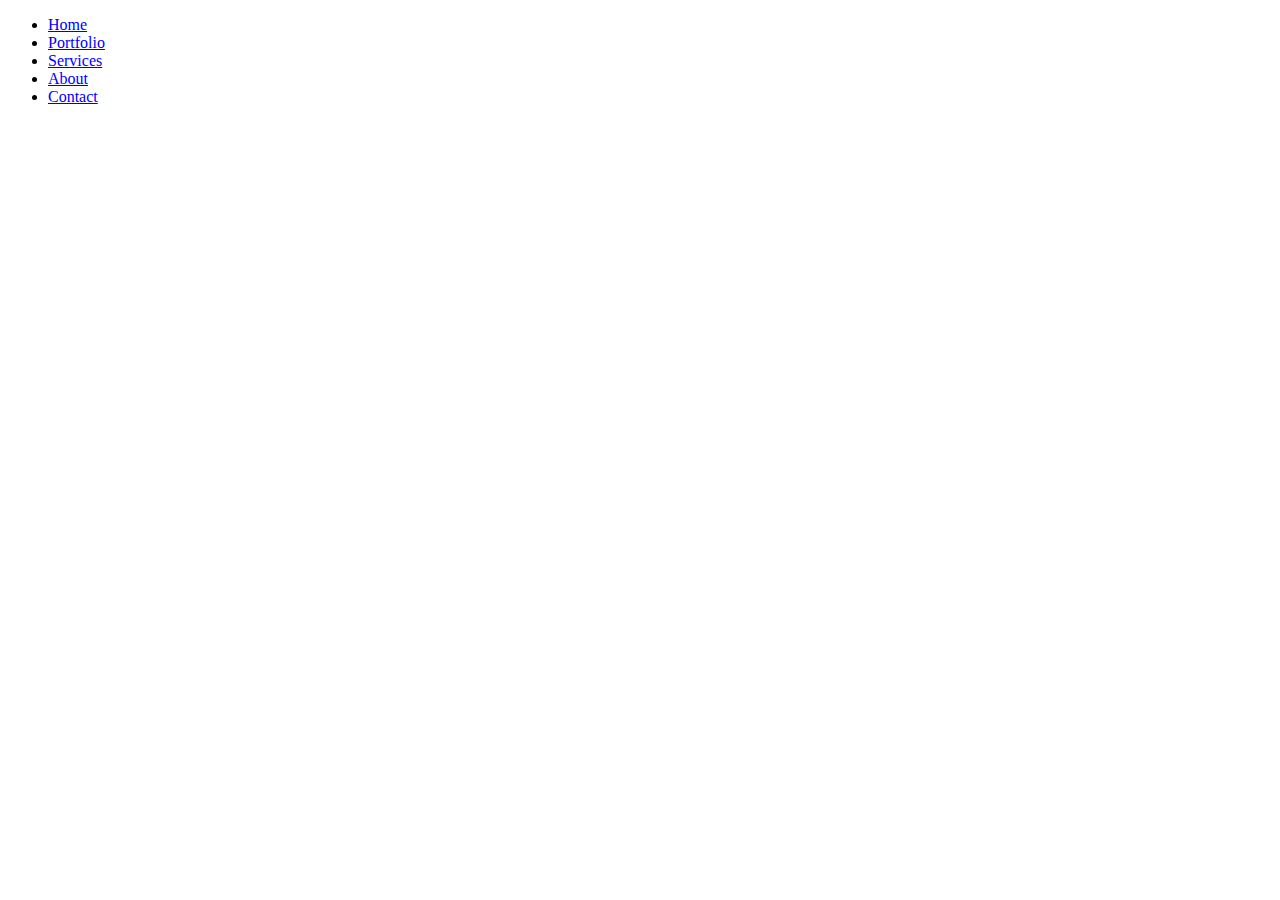
==== about.html @ 6b3adc3e "first commit" ====
<!DOCTYPE html>
<html lang="en">

<head>
  <meta charset="UTF-8">
  <meta name="viewport" content="width=device-width, initial-scale=1.0">
  <meta http-equiv="X-UA-Compatible" content="ie=edge">
  <title>About - Raphael Ezema</title>
  <link rel="stylesheet" href="http://eisenbm.edumedia.ca/mtm6230/css/flexbox.css">
</head>
<body>
    <header>
        <nav>
            <ul>
                <li><a href="https://ezem0002.github.io/">Home</a></li>
                <li><a href="portfolio.html">Portfolio</a></li>
                <li><a href="services.html">Services</a></li>
                <li><a href="about.html">About</a></li>
                <li><a href="contact.html">Contact</a></li>
            </ul>
        </nav>
    </header>
    <section></section>

    <section></section>

    <section></section>

    <section></section>

    <footer></footer>
</body>
</html>
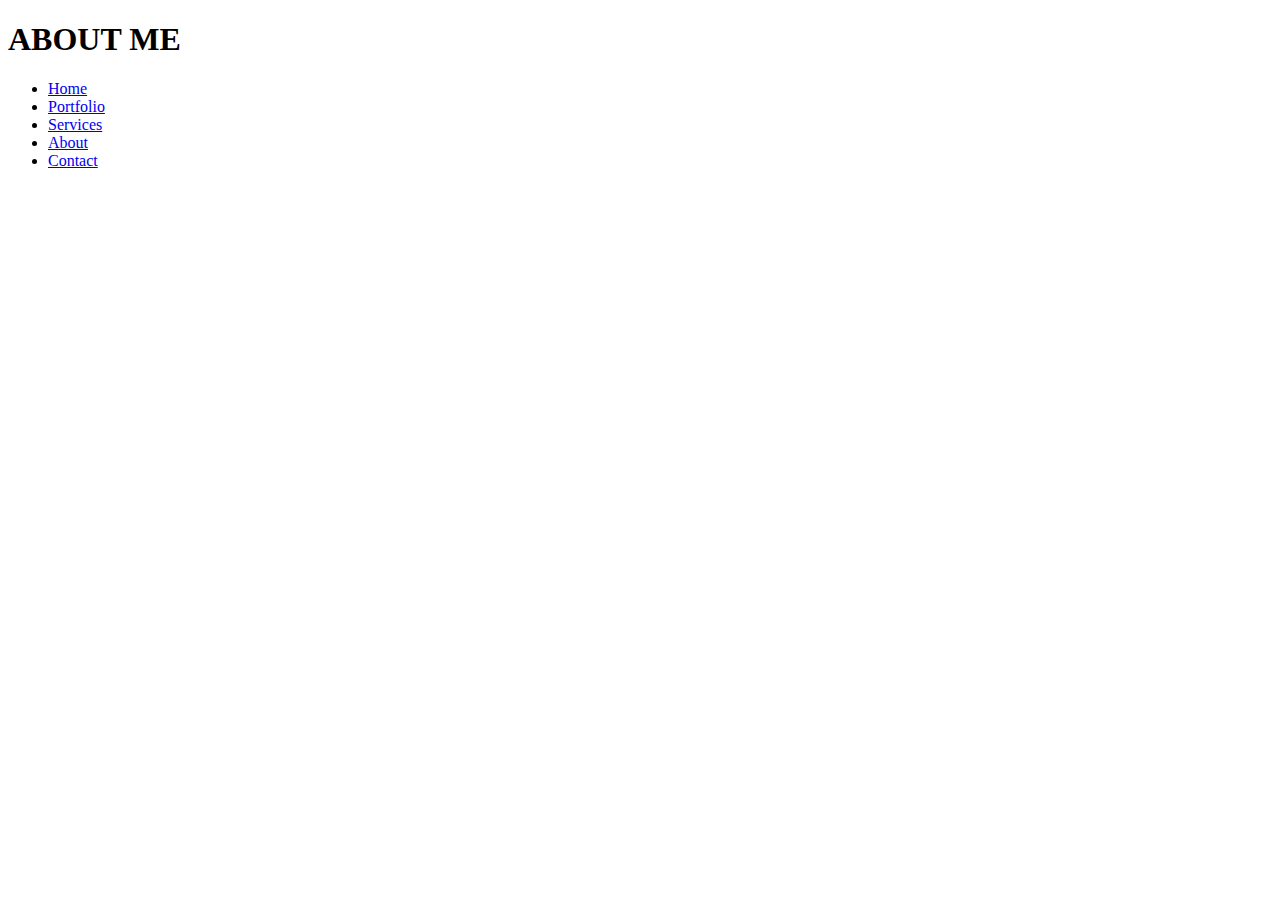
==== commit a4f52acc: "first commit" ====
--- a/about.html
+++ b/about.html
@@ -10,6 +10,7 @@
 </head>
 <body>
     <header>
+        <h1>ABOUT ME</h1>
         <nav>
             <ul>
                 <li><a href="https://ezem0002.github.io/">Home</a></li>
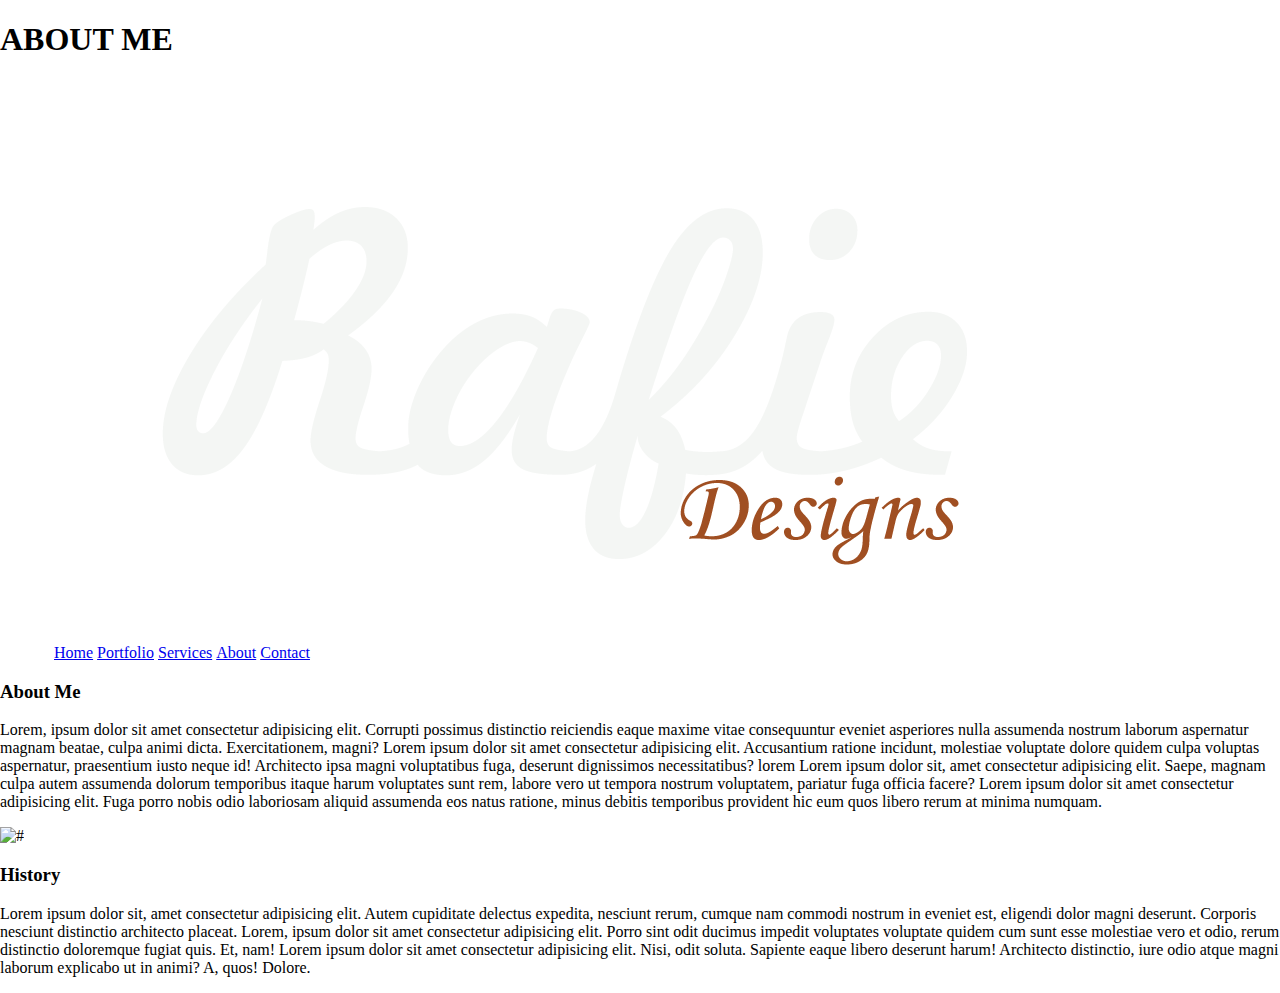
==== commit b5ed82e1: "first commit" ====
--- a/about.html
+++ b/about.html
@@ -6,13 +6,14 @@
   <meta name="viewport" content="width=device-width, initial-scale=1.0">
   <meta http-equiv="X-UA-Compatible" content="ie=edge">
   <title>About - Raphael Ezema</title>
-  <link rel="stylesheet" href="http://eisenbm.edumedia.ca/mtm6230/css/flexbox.css">
+  <link rel="stylesheet" href="style.css">
 </head>
 <body>
     <header>
         <h1>ABOUT ME</h1>
         <nav>
             <ul>
+                <li><a href="https://ezem0002.github.io/"><img src="img/Rafie-Designs-Logo-white.png" alt="logo"></a></li>
                 <li><a href="https://ezem0002.github.io/">Home</a></li>
                 <li><a href="portfolio.html">Portfolio</a></li>
                 <li><a href="services.html">Services</a></li>
@@ -21,11 +22,22 @@
             </ul>
         </nav>
     </header>
-    <section></section>
+    <section>
+        <p><h3>About Me</h3>
+        Lorem, ipsum dolor sit amet consectetur adipisicing elit. Corrupti possimus distinctio reiciendis eaque maxime vitae consequuntur eveniet asperiores nulla assumenda nostrum laborum aspernatur magnam beatae, culpa animi dicta. Exercitationem, magni? Lorem ipsum dolor sit amet consectetur adipisicing elit. Accusantium ratione incidunt, molestiae voluptate dolore quidem culpa voluptas aspernatur, praesentium iusto neque id! Architecto ipsa magni voluptatibus fuga, deserunt dignissimos necessitatibus? lorem 
+        Lorem ipsum dolor sit, amet consectetur adipisicing elit. Saepe, magnam culpa autem assumenda dolorum temporibus itaque harum voluptates sunt rem, labore vero ut tempora nostrum voluptatem, pariatur fuga officia facere? Lorem ipsum dolor sit amet consectetur adipisicing elit. Fuga porro nobis odio laboriosam aliquid assumenda eos natus ratione, minus debitis temporibus provident hic eum quos libero rerum at minima numquam.
+        </p>
+    </section>
 
-    <section></section>
+    <section>
+            <img src="#" alt="#">
+    </section>
 
-    <section></section>
+    <section>
+        <p><h3>History</h3>
+        Lorem ipsum dolor sit, amet consectetur adipisicing elit. Autem cupiditate delectus expedita, nesciunt rerum, cumque nam commodi nostrum in eveniet est, eligendi dolor magni deserunt. Corporis nesciunt distinctio architecto placeat. Lorem, ipsum dolor sit amet consectetur adipisicing elit. Porro sint odit ducimus impedit voluptates voluptate quidem cum sunt esse molestiae vero et odio, rerum distinctio doloremque fugiat quis. Et, nam! Lorem ipsum dolor sit amet consectetur adipisicing elit. Nisi, odit soluta. Sapiente eaque libero deserunt harum! Architecto distinctio, iure odio atque magni laborum explicabo ut in animi? A, quos! Dolore.
+        </p>
+    </section>
 
     <section></section>
 
--- a/style.css
+++ b/style.css
@@ -0,0 +1,172 @@
+
+/*******************
+
+    NAVIGATION
+
+********************/
+nav ul li{
+    list-style-type: none;
+    display: inline-block;
+}
+
+nav ul li:first-child{
+    margin-right: auto;
+    width: 10px;
+    height: 30px;
+}
+
+
+
+/*******************
+
+    CONTACT FORM
+
+********************/
+
+*,
+:after,
+:before{
+  box-sizing: border-box;
+}
+
+.form-container{
+  max-width: 35rem;
+  border: 2px solid #000;
+  margin: 10px;
+  background-image: url("https://cdn.pixabay.com/photo/2017/10/18/16/08/wolf-2864647_960_720.jpg");
+  font-family: 'Varela Round', sans-serif;
+  font-size: 1rem;
+}
+
+label{
+    color: white;
+    font-weight: bold;
+  }
+
+.form-container form{
+  margin: 1rem;
+}
+
+label{
+  display: block;
+  margin: 15px 0 10px 0;
+}
+input{
+    height: 30px;
+}
+
+#nm, #em{
+  width: 80%;
+}
+
+textarea{
+  resize: none;
+  width: 90%;
+  height: 130px;
+}
+
+input[type="checkbox"]{
+  width:20px;
+  vertical-align: middle;
+}
+
+/****Tablet view*****/
+@media screen and (min-width: 35rem) and (max-width: 60rem){
+  
+  .form-container{
+          max-width: 60rem;
+          border: 1px solid #000;
+          padding: 20px;
+          margin: 10px;
+          background-image: url("https://cdn.pixabay.com/photo/2015/02/24/15/41/dog-647528_960_720.jpg");
+          font-family: 'Varela Round', sans-serif;
+          font-size: 1rem;
+        }
+  
+  label{
+    color: lightgreen;
+    font-weight: bold;
+  }
+
+.form-container form{
+        margin: 2rem;
+      }
+  
+  .form-container .name {
+        display: inline-block;
+        width: 100%;
+      }
+ 
+input{
+    height: 30px;
+}
+  
+  #nm, #em{
+  width: 50%;
+}
+
+textarea{
+    resize: none;
+    width: 65%;
+    height: 130px;
+  }
+
+input[type="checkbox"]{
+  width:20px;
+  vertical-align: middle;
+}
+}  
+
+/********Desktop View*********/
+@media screen and (min-width: 60rem){
+  
+  
+  body{
+    margin: 0 auto;
+  }
+  
+.form-container{
+  max-width: 100%;
+  border: 1px solid #000;
+  padding: 20px;
+  margin: 10px;
+  background-image: url("https://cdn.pixabay.com/photo/2017/09/25/13/12/dog-2785074_960_720.jpg");
+  font-family: 'Varela Round', sans-serif;
+  font-size: 1.5rem;
+}
+  
+  label{
+    color: darkred;
+    font-weight: bold;
+  }
+
+.form-container form{
+  margin: 0 3rem;
+  max-width: 80rem;  
+}
+  
+.name label{
+  display: block;
+  }
+  
+  .form-container .name {
+    display: inline-block;
+  }
+ 
+#nm, #em{
+  width: 100%;
+  margin-right:30px;
+}
+
+textarea{
+  resize: none;
+  width: 80%;
+  height: 140px;
+}
+
+input[type="checkbox"]{
+  width:30px;
+  vertical-align: middle;
+}
+  
+}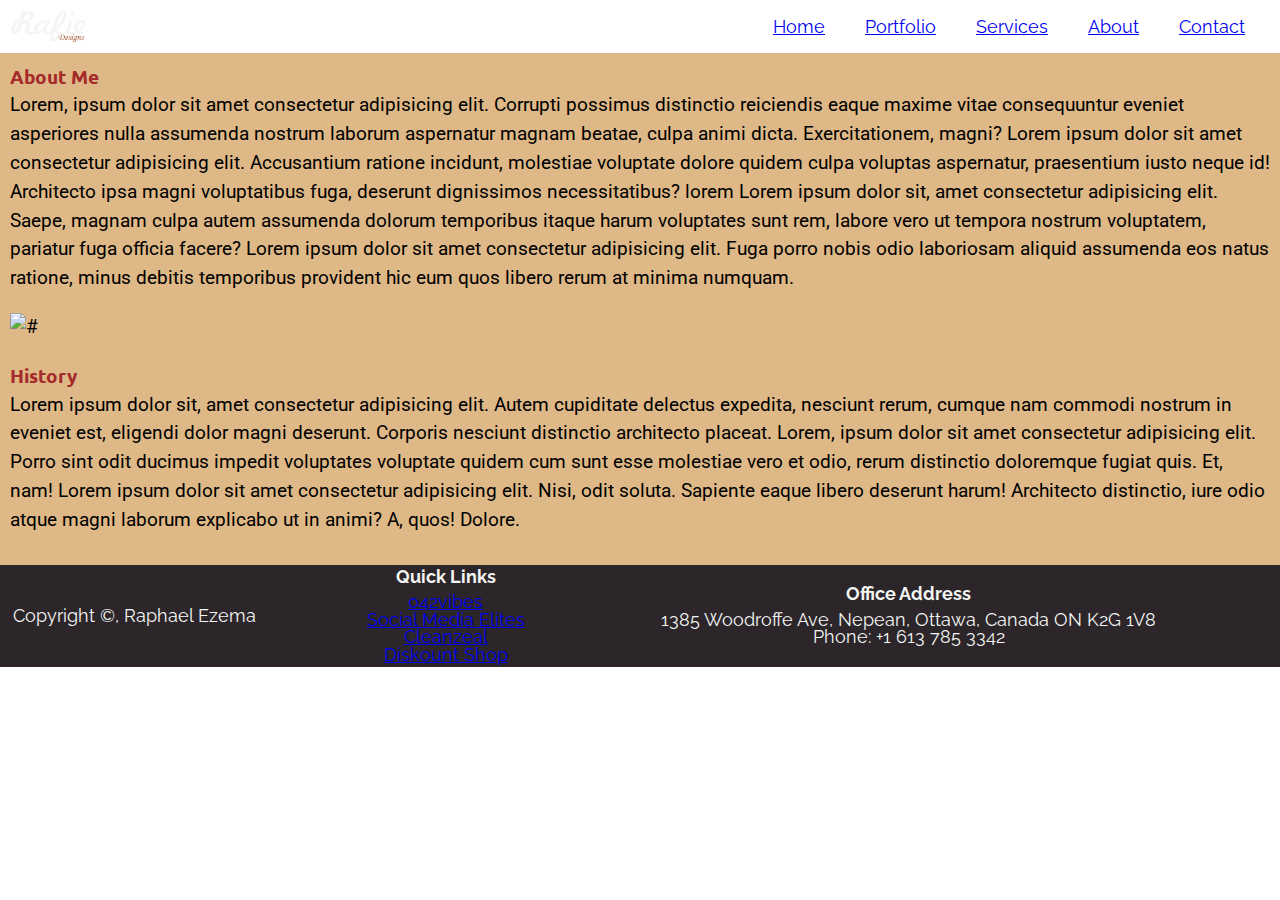
==== commit 9619210e: "first commit" ====
--- a/about.html
+++ b/about.html
@@ -10,18 +10,18 @@
 </head>
 <body>
     <header>
-        <h1>ABOUT ME</h1>
-        <nav>
-            <ul>
-                <li><a href="https://ezem0002.github.io/"><img src="img/Rafie-Designs-Logo-white.png" alt="logo"></a></li>
-                <li><a href="https://ezem0002.github.io/">Home</a></li>
-                <li><a href="portfolio.html">Portfolio</a></li>
-                <li><a href="services.html">Services</a></li>
-                <li><a href="about.html">About</a></li>
-                <li><a href="contact.html">Contact</a></li>
-            </ul>
-        </nav>
-    </header>
+            <nav>
+                <ul>
+                    <li><img class="logo" src="img/Rafie-Designs-Logo-white.png" width="100"
+                        height= "50" alt="logo"></li>
+                    <li><a href="index.html">Home</a></li>
+                    <li><a href="portfolio.html">Portfolio</a></li>
+                    <li><a href="services.html">Services</a></li>
+                    <li><a href="about.html">About</a></li>
+                    <li><a href="contact.html">Contact</a></li>
+                </ul>
+            </nav>
+        </header>
     <section>
         <p><h3>About Me</h3>
         Lorem, ipsum dolor sit amet consectetur adipisicing elit. Corrupti possimus distinctio reiciendis eaque maxime vitae consequuntur eveniet asperiores nulla assumenda nostrum laborum aspernatur magnam beatae, culpa animi dicta. Exercitationem, magni? Lorem ipsum dolor sit amet consectetur adipisicing elit. Accusantium ratione incidunt, molestiae voluptate dolore quidem culpa voluptas aspernatur, praesentium iusto neque id! Architecto ipsa magni voluptatibus fuga, deserunt dignissimos necessitatibus? lorem 
@@ -41,6 +41,38 @@
 
     <section></section>
 
-    <footer></footer>
+    <footer>
+            <p>
+                <i class="fab fa-instagram" style="user-select: auto;"></i>
+    
+                <a href="#twitter"><i class="fab fa-twitter-square"></i></a>
+    
+                <a href="#Facebook"><i class="fab fa-facebook-square"></i></a>
+    
+                <a href="#Linkedin"><i class="fab fa-linkedin"></i></a>
+            </p>
+    
+            <P>
+                <ul>
+                    <li><h3>Office Address</h3></li>
+                    <li>1385 Woodroffe Ave, Nepean,
+                        Ottawa, Canada ON K2G 1V8
+                    </li>
+                    <li>Phone: +1 613 785 3342</li>
+                </ul>
+            </P>
+        
+            <p>
+                <ul>
+                    <h3>Quick Links</h3>
+                    <li><a href="#">042vibes</a></li>
+                    <li><a href="#">Social Media Elites</a></li>
+                    <li><a href="#">Cleanzeal</a></li>
+                    <li> <a href="#">Diskount Shop</a></li>
+                </ul>     
+            </p>
+    
+            <p>Copyright &copy;, Raphael Ezema </p>
+        </footer>
 </body>
 </html>--- a/style.css
+++ b/style.css
@@ -1,19 +1,176 @@
+@import url('reset.css');
+@import url('https://fonts.googleapis.com/css?family=Raleway|Roboto|Ubuntu&display=swap');
+
+
+/* DEFAULT MOBILE STYLES */
 
 /*******************
-
     NAVIGATION
-
 ********************/
+nav ul {
+    display: flex;
+    list-style-type: none;
+    flex-flow: wrap;
+    flex-direction: column;
+}
+nav ul{
+    align-items: center;
+}
+
 nav ul li{
+    padding: 5px;
+    margin-right: 30px;
+    font-family: 'Raleway', sans-serif;
+    font-size: 1.1em;
+}
+
+/* Logo */
+nav ul li:first-child{
+    /* align-self: center;
+    margin-right: auto;
+    padding: 0px; */
+}
+
+
+/* Styling the body */
+.body-container{
+    display: grid;
+    grid-gap: 5px;
+    grid-template-columns: repeat(auto-fit, minmax(300px, 1fr));
+}
+
+section{
+    background-color: burlywood;
+    padding: 10px;
+    font-family: 'Roboto', sans-serif;
+    font-size: 1.2em;
+    line-height: 1.5;
+
+}
+
+section h3{
+    font-family: 'Ubuntu', sans-serif;
+    font-weight: bolder;
+    color: brown;
+}
+
+
+
+
+
+
+
+/* Footer styles */
+footer{
+    display: flex;
     list-style-type: none;
-    display: inline-block;
-}
-
+    flex-flow: wrap;
+    flex-direction: column;
+    align-items: center;
+    background-color: #2c262a;
+    color: #f4f6f4;
+}
+footer p, footer ul{
+    padding: 3px;
+    margin: 0 10px 0 10px;
+    text-align: center;
+    font-family: 'Raleway', sans-serif;
+    font-size: 1.1em;
+}
+
+footer ul{
+    text-align: center;
+}
+
+footer h3{
+    font-weight: bold;
+    margin-bottom: 8px;
+}
+
+
+/* Tablet & Dektop Styles*/
+@media screen and (min-width: 600px){
+    
+
+/*******************
+
+    NAVIGATION
+
+********************/
+nav ul {
+    display: flex;
+    list-style-type: none;
+    flex-flow: wrap;
+}
+
+nav ul li{
+    padding: 5px;
+    margin-right: 30px;
+}
+
+
+/* Logo */
 nav ul li:first-child{
+    align-self: flex-start;
     margin-right: auto;
-    width: 10px;
-    height: 30px;
-}
+    padding: 0px;
+}
+
+
+/* Footer styles */
+footer{
+    display:flex;
+    flex-direction: row-reverse;
+    justify-items: center;
+}
+
+footer p{
+    margin-right: auto;
+}
+
+}
+
+
+
+
+
+
+
+
+
+
+
+
+
+
+
+
+
+
+
+
+
+
+
+
+
+
+
+
+
+
+
+
+
+
+
+
+
+
+
+
+
+
 
 
 
@@ -169,4 +326,4 @@
   vertical-align: middle;
 }
   
-}+} 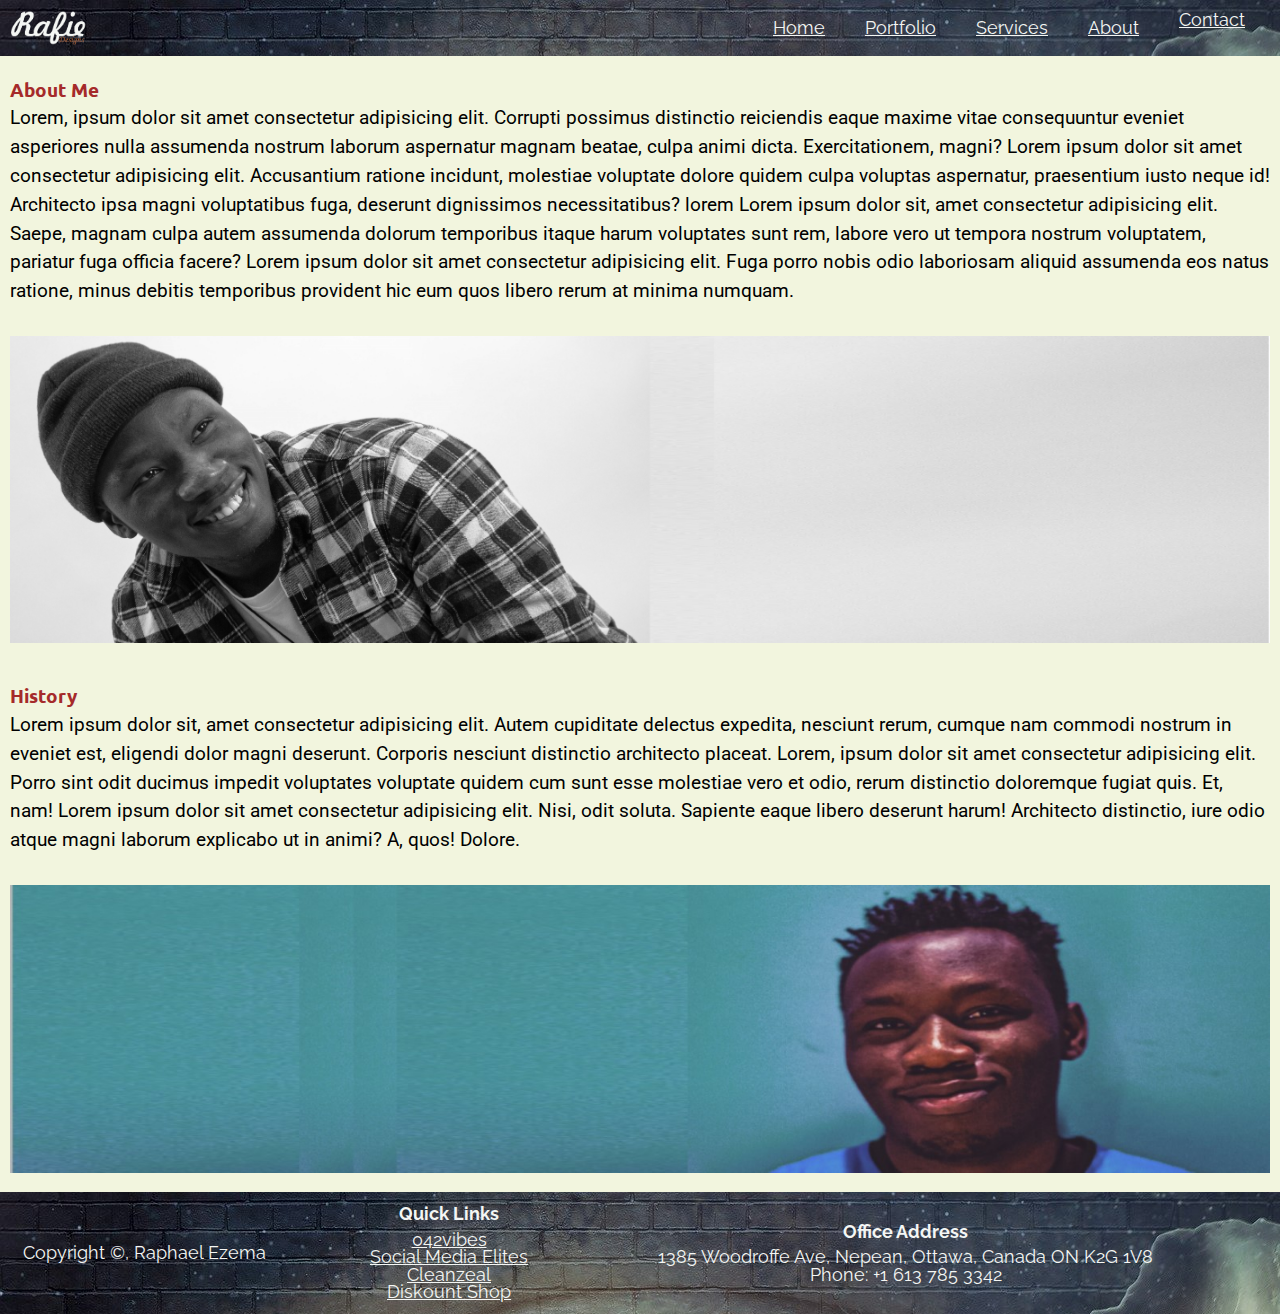
==== commit 27509e65: "first commit" ====
--- a/about.html
+++ b/about.html
@@ -30,7 +30,7 @@
     </section>
 
     <section>
-            <img src="#" alt="#">
+            <img src="img/rafie-4.jpg" alt="Raphael pic">
     </section>
 
     <section>
@@ -39,7 +39,9 @@
         </p>
     </section>
 
-    <section></section>
+    <section>
+            <img src="img/chris banner.jpg" alt="Raphael pic">
+    </section>
 
     <footer>
             <p>
--- a/style.css
+++ b/style.css
@@ -2,9 +2,38 @@
 @import url('https://fonts.googleapis.com/css?family=Raleway|Roboto|Ubuntu&display=swap');
 
 
-/* DEFAULT MOBILE STYLES */
+/* DEFAULT THEME STYLES */
+section p{
+    margin: 10px 0  10px auto;
+    padding: 0 15px 0 15px;
+}
+
+a{
+    color: #f4f6f4;
+}
+
+a:hover{
+    color: burlywood;
+}
+
+header{
+    background-image: url('img/header\ banner.jpg');
+}
+
+footer{
+    padding: 10px;
+    background-image: url('img/header\ banner.jpg');
+}
+
+/* fixing all images */
+img {
+    max-width: 100%;
+    height: auto;
+    width: auto\9; /* ie8 */
+}
 
 /*******************
+Mobile tyles started
     NAVIGATION
 ********************/
 nav ul {
@@ -12,6 +41,7 @@
     list-style-type: none;
     flex-flow: wrap;
     flex-direction: column;
+    
 }
 nav ul{
     align-items: center;
@@ -22,6 +52,11 @@
     margin-right: 30px;
     font-family: 'Raleway', sans-serif;
     font-size: 1.1em;
+    color: #f4f6f4;
+}
+
+nav ul li:last-child{
+    margin-bottom: 15px;
 }
 
 /* Logo */
@@ -40,7 +75,7 @@
 }
 
 section{
-    background-color: burlywood;
+    background-color: rgba(239, 243, 214, 0.795);
     padding: 10px;
     font-family: 'Roboto', sans-serif;
     font-size: 1.2em;
@@ -54,8 +89,14 @@
     color: brown;
 }
 
-
-
+/*********** INDEX PAGE*************/
+
+
+/* 
+.biography img{
+    height: 300px;
+    width: 450px;
+} */
 
 
 
@@ -128,43 +169,98 @@
     margin-right: auto;
 }
 
-}
-
-
-
-
-
-
-
-
-
-
-
-
-
-
-
-
-
-
-
-
-
-
-
-
-
-
-
-
-
-
-
-
-
-
-
-
+.body-container{
+    display: grid;
+    grid-gap: 5px;
+    grid-template-columns: repeat(auto-fit, minmax(300px, 1fr));
+    grid-template-areas: "i i i"
+                        "o o o"
+                        "p p p"
+                        "q q q";
+}
+
+.body-container section:first-child{
+    grid-area: i;
+}
+
+.body-container section:nth-child(2){
+    grid-area: o;
+}
+
+
+/* .body-container section:nth-child(2) {
+} */
+
+.body-container section:nth-child(3){
+    grid-area: p;
+}
+
+.body-container section:nth-child(4){
+    grid-area: q;
+}
+
+}
+
+
+
+
+
+
+
+
+
+
+
+
+
+
+
+
+
+
+
+
+
+
+
+
+
+
+/************************
+    Portfolio images
+*************************/
+.gallery{
+    display: flex;
+    flex-direction: row;
+    flex-wrap: wrap;
+    justify-content: center;
+
+}
+
+.gallery {
+    max-width: 1200px;
+    margin: 0 auto;
+  }
+  
+  .gallery__card {
+    width: 250px;
+    height: 150px;
+    margin: 10px;
+  background-color: lightgrey;
+    /* background-color: var(--light-bg); */
+    border: 2px solid #000;
+  }
+
+  .portfolio__title{
+      text-align: center;
+  }
+
+  .gallery div > img{
+    width: 250px;
+    height: 150px;
+    margin: 10px;
+  }
+  
 
 
 
